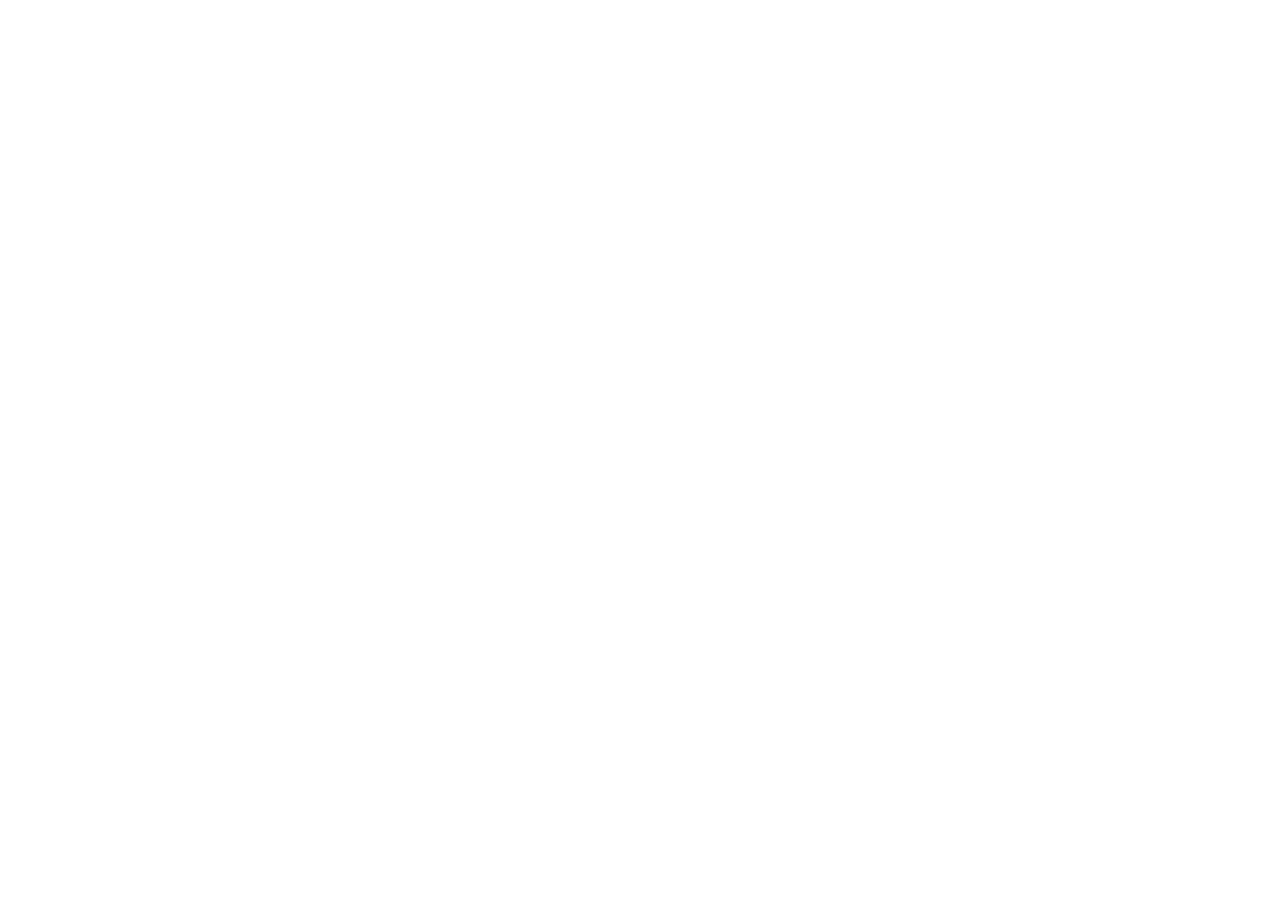
==== pages/case1.html @ e0e027a9 "case 3 & 5" ====
<!DOCTYPE html>
<html lang="en">
<head>
    <meta charset="UTF-8">
    <meta name="viewport" content="width=device-width, initial-scale=1.0">
    <title>case1</title>
</head>
<body>
    
</body>
</html>
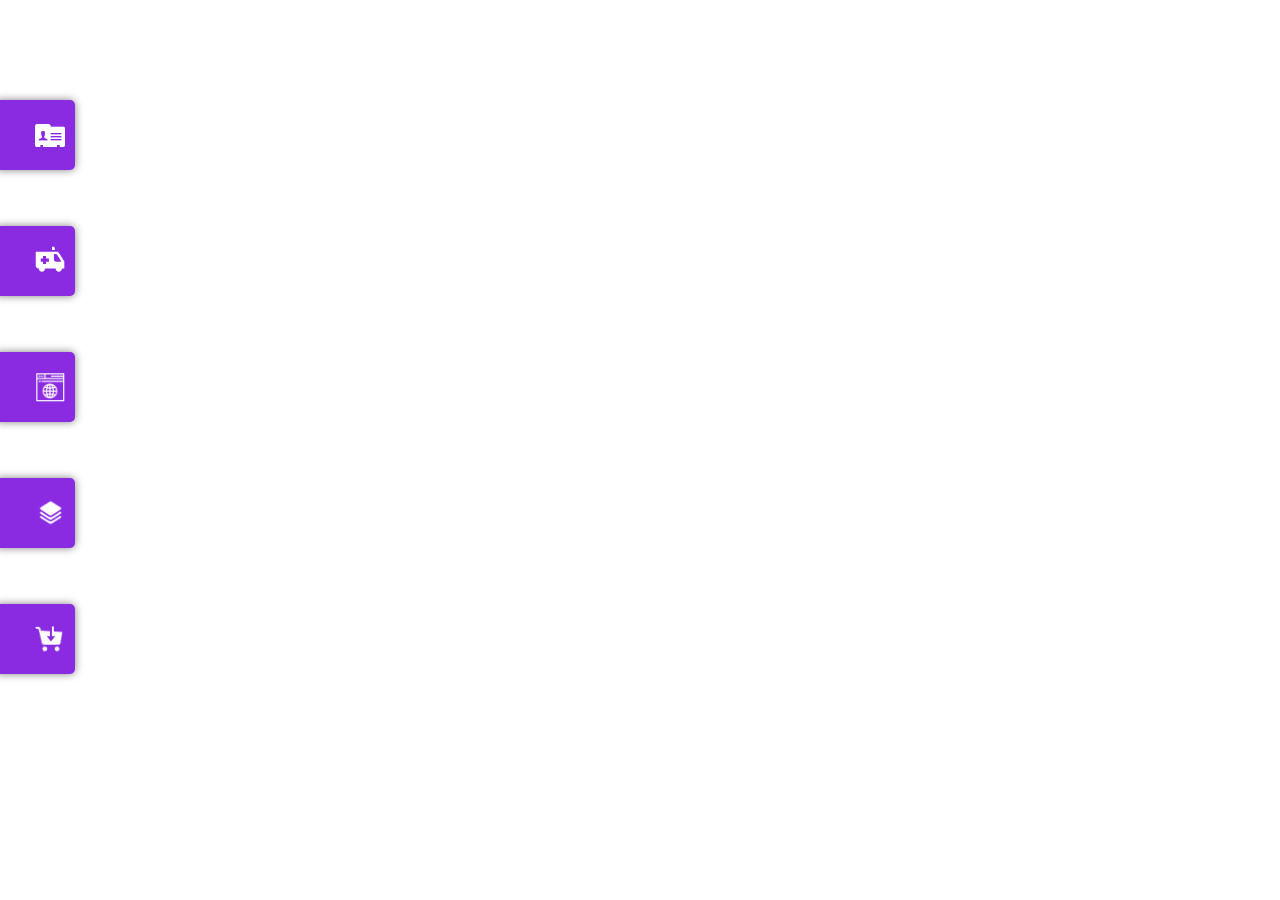
==== commit 885229c5: "update" ====
--- a/pages/case1.html
+++ b/pages/case1.html
@@ -3,9 +3,31 @@
 <head>
     <meta charset="UTF-8">
     <meta name="viewport" content="width=device-width, initial-scale=1.0">
-    <title>case1</title>
+    <title>Case 1</title>
+    <link rel="stylesheet" href="/styles/case1.css">
 </head>
 <body>
-    
+    <div class="container">
+        <div class="box">
+            <span class="menu-text">Menu One</span>
+            <img src="/assets/images/contact.png" alt="contact" class="image">
+        </div>
+        <div class="box">
+            <span class="menu-text">Menu Two</span>
+            <img src="/assets/images/ambulance.png" alt="ambulance" class="image">
+        </div>
+        <div class="box">
+            <span class="menu-text">Menu Three</span>
+            <img src="/assets/images/internet.png" alt="contact" class="image">
+        </div>
+        <div class="box">
+            <span class="menu-text">Menu Four</span>
+            <img src="/assets/images/layers.png" alt="contact" class="image">
+        </div>
+        <div class="box">
+            <span class="menu-text">Menu Five</span>
+            <img src="/assets/images/cart.png" alt="contact" class="image">
+        </div>
+    </div>
 </body>
 </html>--- a/styles/case1.css
+++ b/styles/case1.css
@@ -0,0 +1,54 @@
+body {
+    margin: 0;
+}
+
+.container {
+    display: flex;
+    justify-content: left;
+    align-items: left;
+    margin-top: 20px;
+    display: grid;
+    grid-template-rows: repeat(5, 1fr);
+    position: fixed;
+    top: 50px;
+    width: 60px;
+    height: 70vh;
+    padding-top: 20px;
+    left: -15px;
+}
+
+.box {
+    width: 60px;
+    height: 50px;
+    background-color: blueviolet;
+    box-shadow: 0 0 8px gray;
+    transition: width 0.3s ease;
+
+    display: flex;
+    align-items: center;
+    padding: 10px;
+    cursor: pointer;
+    border-radius: 5px;
+    margin: 10px;
+}
+
+.box:hover {
+    width: 150px;
+}
+
+.image {
+    width: 30px;
+    height: 30px;
+    margin-left: 30px;
+    align-items: end;
+}
+
+.menu-text {
+    display: none;
+    margin-left: 10px;
+    color: white;
+}
+
+.box:hover .menu-text {
+    display: inline;
+}